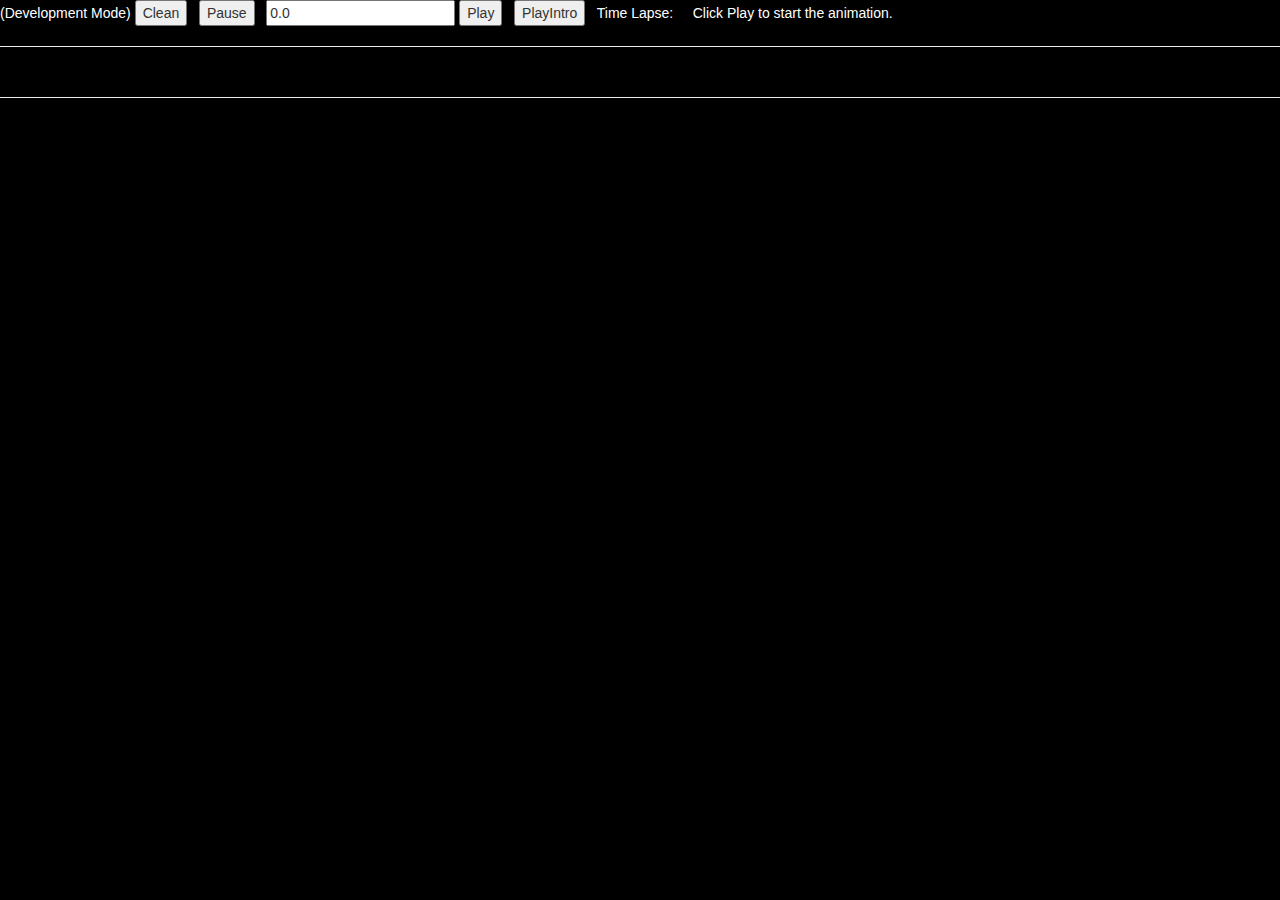
==== index.html @ c5431a88 "Improve README" ====
<!DOCTYPE html>
<html>
    <head>
        <meta charset=utf-8 http-equiv = "refresh" content = "0; url = src/polyhedramatics/main.html" />
        <meta >
        <title>Polyhedramatics - The Dance (The CityArt Exhibition 2018)</title>

    </head>
    <body>

    </body>

</html>
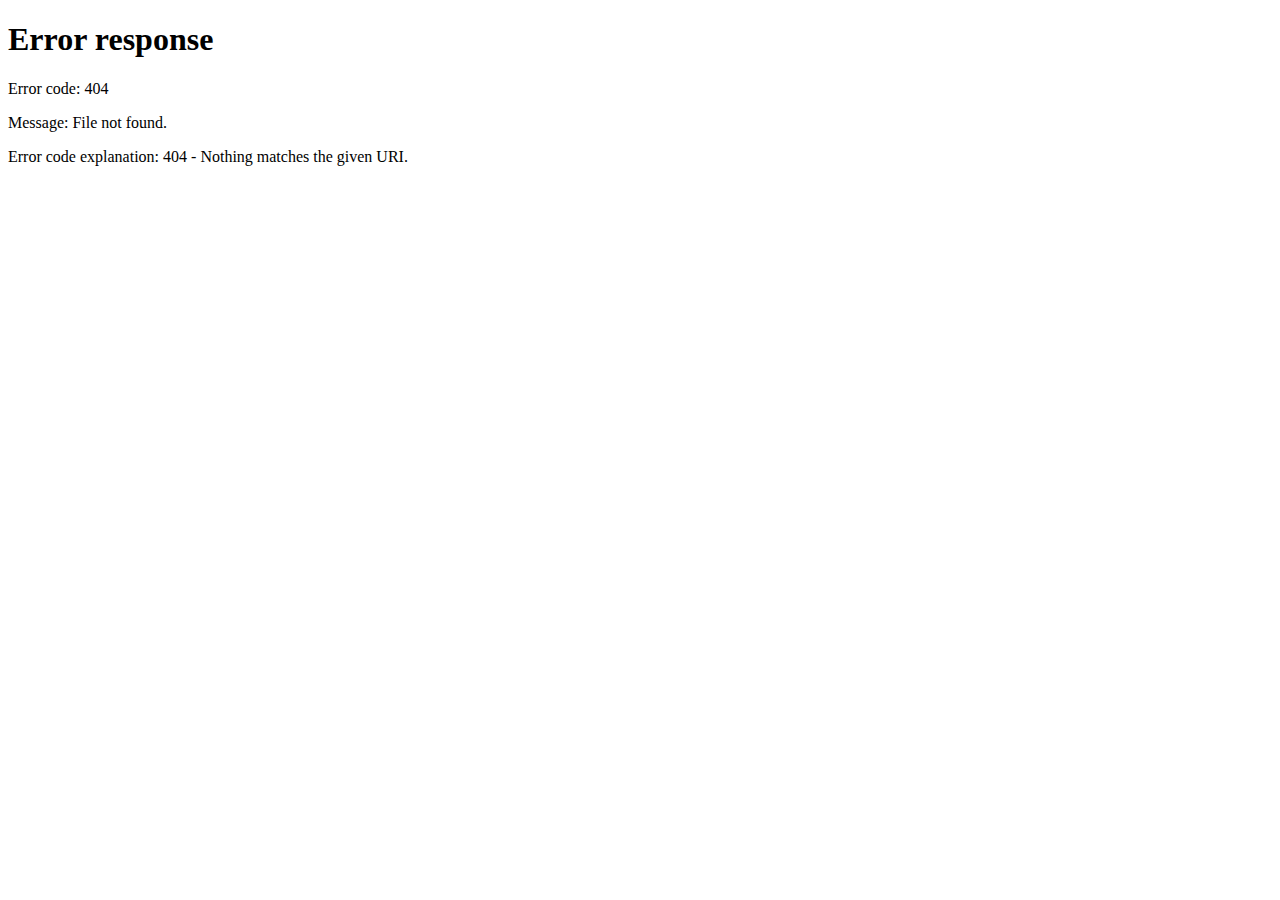
==== commit 638b2c3f: "migrate html docs, adjust background & links" ====
--- a/index.html
+++ b/index.html
@@ -1,7 +1,7 @@
 <!DOCTYPE html>
 <html>
     <head>
-        <meta charset=utf-8 http-equiv = "refresh" content = "0; url = src/polyhedramatics/main.html" />
+        <meta charset=utf-8 http-equiv = "refresh" content = "0; url = src/doc_html/doc/main.html" />
         <meta >
         <title>Polyhedramatics - The Dance (The CityArt Exhibition 2018)</title>
 
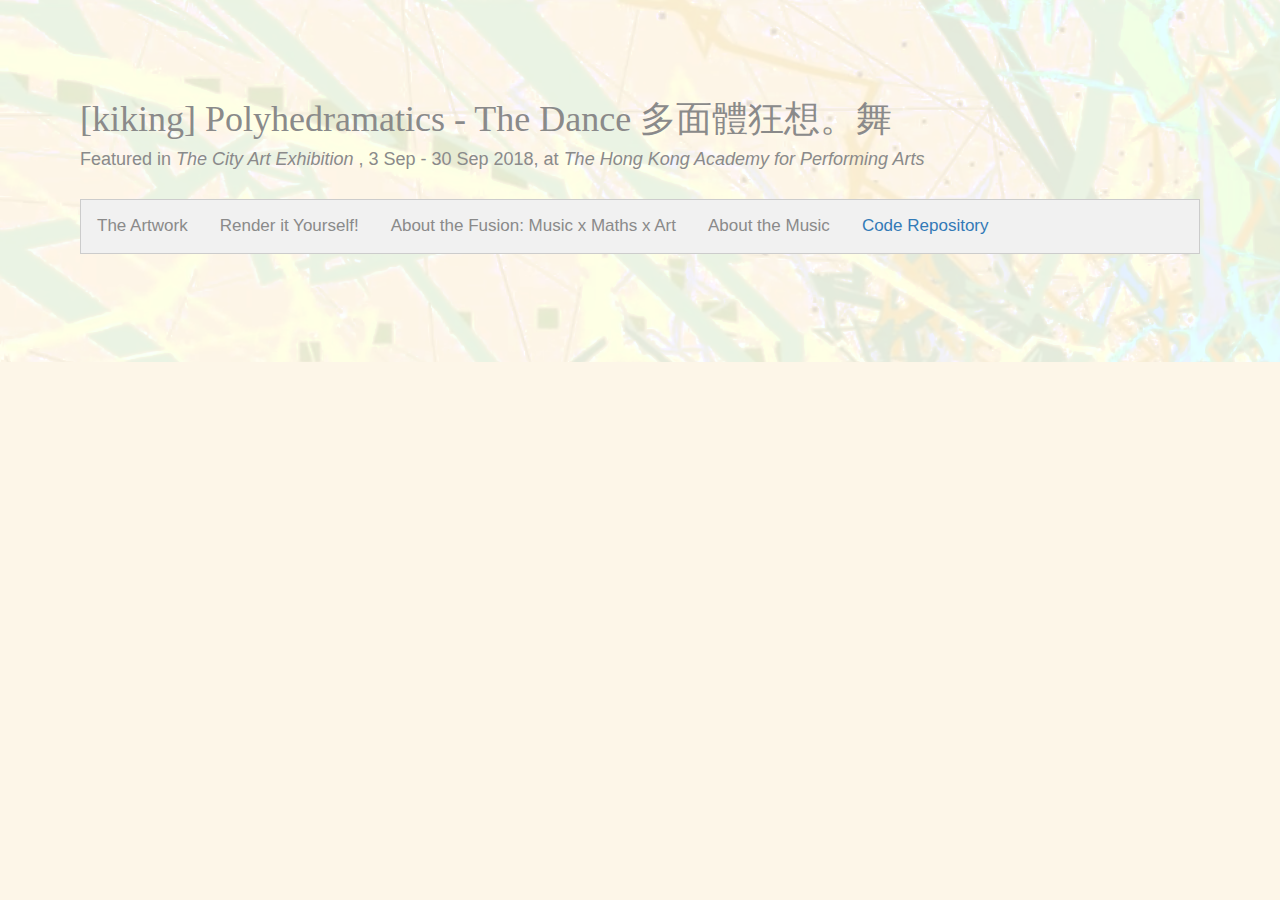
==== commit 5e7c0858: "fix link" ====
--- a/index.html
+++ b/index.html
@@ -1,7 +1,7 @@
 <!DOCTYPE html>
 <html>
     <head>
-        <meta charset=utf-8 http-equiv = "refresh" content = "0; url = src/doc_html/doc/main.html" />
+        <meta charset=utf-8 http-equiv = "refresh" content = "0; url = doc_html/doc/main.html" />
         <meta >
         <title>Polyhedramatics - The Dance (The CityArt Exhibition 2018)</title>
 
